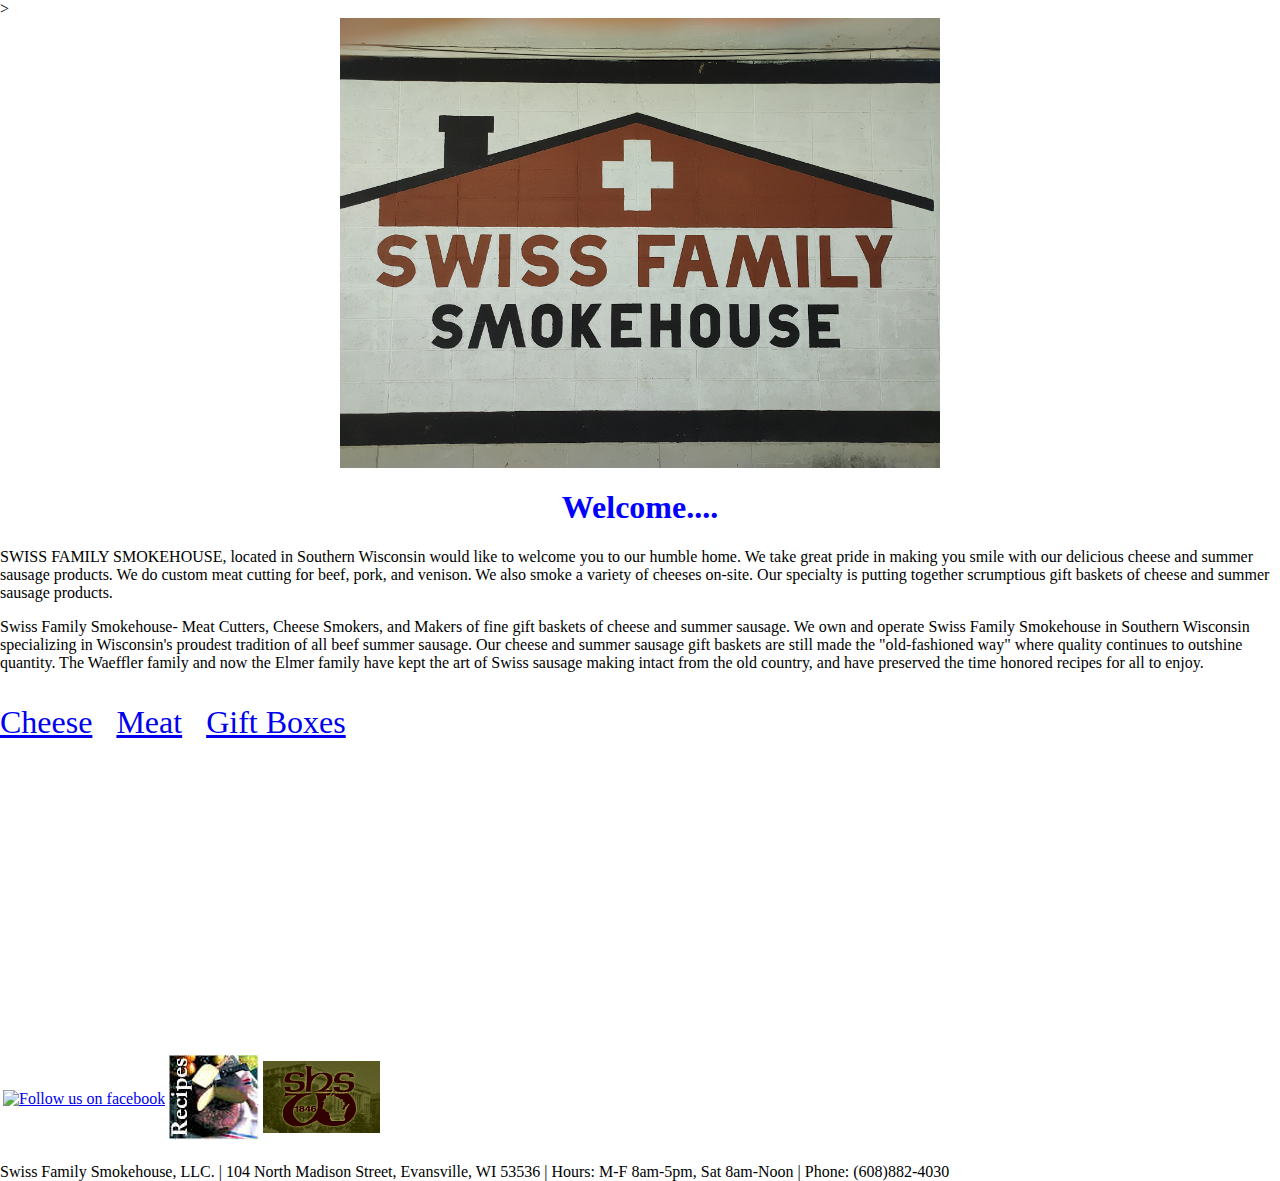
==== index.html @ 472a4b1b "Add content" ====
<!DOCTYPE html>
<html>
<head>
<style>
h1 {text-align: center;}
html, body {
    height: 100%;
    margin: 0;
    padding: 0;
}

img.header {
    padding: 0;
    display: block;
    margin: 0 auto;
    max-height: 50%;
    max-width: 50%;
}
</style>
</head>
<body style="background-color:White;" itemscope "" itemtype="https://schema.org/WebPage">>
<img class="header" src="wall.jpg" />
<h1 style="color:Blue;">Welcome....</h1>
<p>SWISS FAMILY SMOKEHOUSE, located in Southern Wisconsin would like to welcome you to our humble home.  We take great pride in making you smile with our delicious cheese and summer sausage products.
We do custom meat cutting for beef, pork, and venison. We also smoke a variety of cheeses on-site. Our specialty is putting together scrumptious gift baskets of cheese and summer sausage products.
</p>
<p>
Swiss Family Smokehouse- Meat Cutters, Cheese Smokers, and Makers of fine gift baskets of cheese and summer sausage. We own and operate Swiss Family Smokehouse in Southern Wisconsin specializing in Wisconsin's proudest tradition of all beef summer sausage.  Our cheese and summer sausage gift baskets are still made the "old-fashioned way" where quality continues to outshine quantity.  The Waeffler family and now the Elmer family have kept the art of Swiss sausage making intact from the old country, and have preserved the time honored recipes for all to enjoy.</p>
</p>

<p style="font-size:32px;"><a href="cheese.html">Cheese</a>&nbsp&nbsp
<a href="meat.html">Meat</a>&nbsp&nbsp
<a href="giftboxes.html">Gift Boxes</a>
</p>

<iframe src="https://www.google.com/maps/embed?pb=!1m18!1m12!1m3!1d23426.338099615565!2d-89.31853136813358!3d42.782170971156766!2m3!1f0!2f0!3f0!3m2!1i1024!2i768!4f13.1!3m3!1m2!1s0x880631349f6460bb%3A0xc76c44b8bb6e19b!2sSwiss%20Family%20Smokehouse!5e0!3m2!1sen!2sus!4v1703869531454!5m2!1sen!2sus" width="400" height="275" style="border:10px;" allowfullscreen="" loading="lazy" referrerpolicy="no-referrer-when-downgrade"></iframe>

<br />
<table>
<tr>
<td>
<a target="_blank" title="Follow us on facebook" href="https://www.facebook.com/SwissFamilySmokeHouseLLC"><img alt="Follow us on facebook" src="https://marketing.create-cdn.net/assets/facebook40x40.png" border=0></a>
</td>
<td>
<a href="recipes.html"><img src="recipes.jpg" alt="Recipes" /></a>
</td>
<td>
<a href="http://www.shsw.wisc.edu/"><img src="shsw.gif" alt="shsw" /></a>
</td>
</tr>
</table>
<p>Swiss Family Smokehouse, LLC. | 104 North Madison Street, Evansville, WI 53536 | Hours: M-F 8am-5pm, Sat 8am-Noon | Phone: (608)882-4030</p>
</body>
</html>
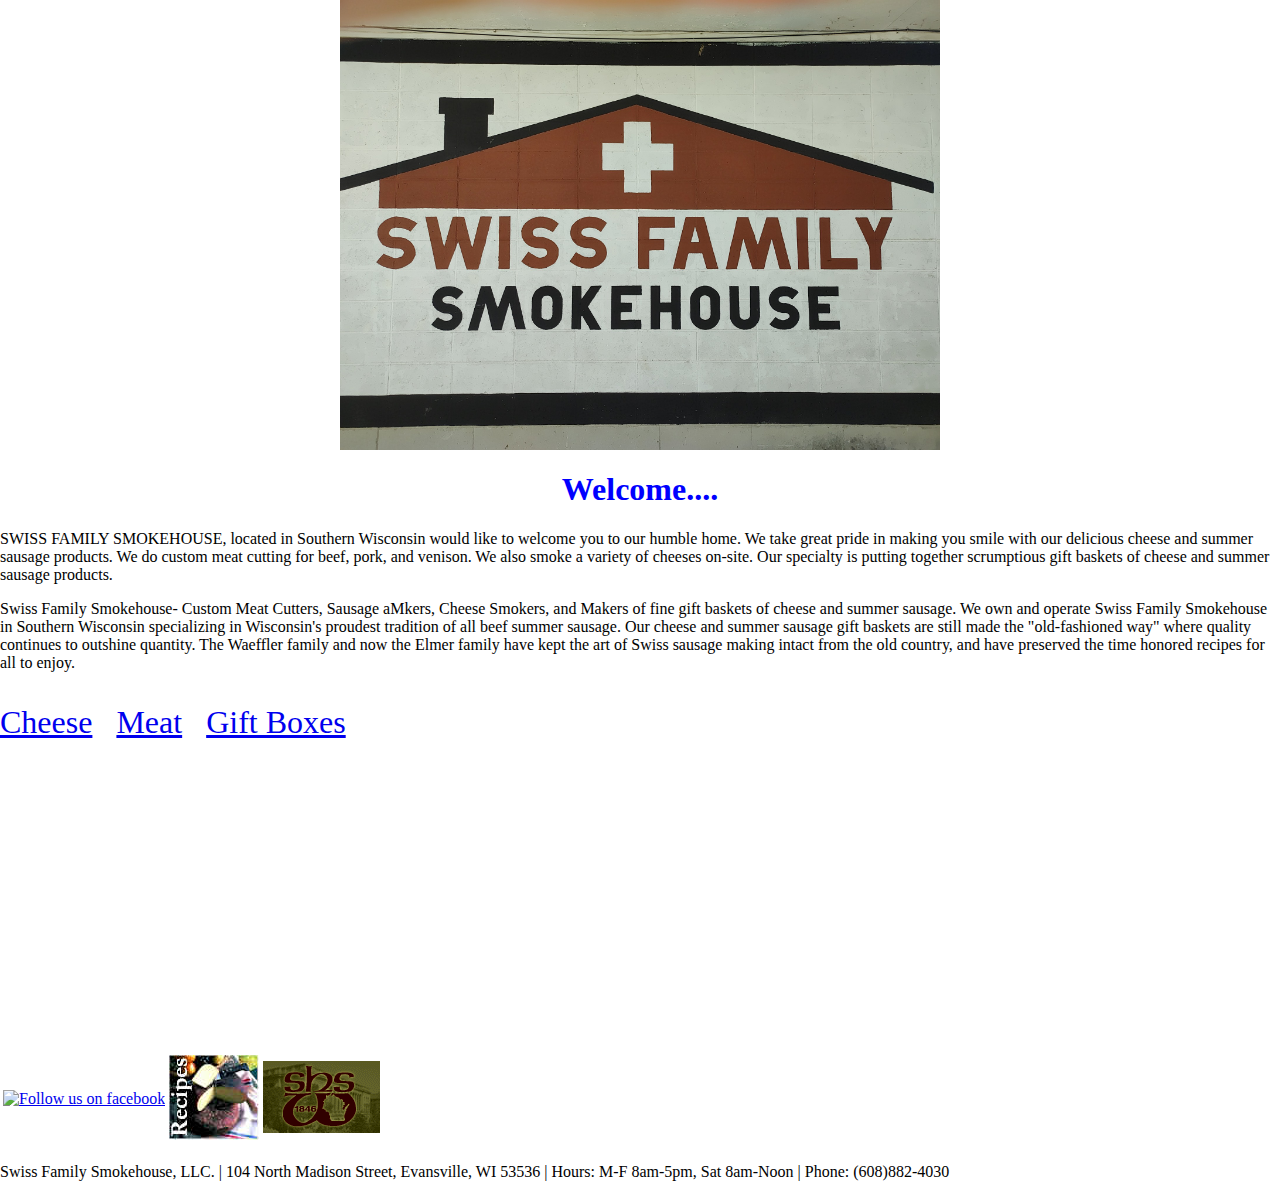
==== commit 1e630c1d: "tweak content" ====
--- a/index.html
+++ b/index.html
@@ -18,14 +18,14 @@
 }
 </style>
 </head>
-<body style="background-color:White;" itemscope "" itemtype="https://schema.org/WebPage">>
+<body style="background-color:White;" itemscope "" itemtype="https://schema.org/WebPage">
 <img class="header" src="wall.jpg" />
 <h1 style="color:Blue;">Welcome....</h1>
 <p>SWISS FAMILY SMOKEHOUSE, located in Southern Wisconsin would like to welcome you to our humble home.  We take great pride in making you smile with our delicious cheese and summer sausage products.
 We do custom meat cutting for beef, pork, and venison. We also smoke a variety of cheeses on-site. Our specialty is putting together scrumptious gift baskets of cheese and summer sausage products.
 </p>
 <p>
-Swiss Family Smokehouse- Meat Cutters, Cheese Smokers, and Makers of fine gift baskets of cheese and summer sausage. We own and operate Swiss Family Smokehouse in Southern Wisconsin specializing in Wisconsin's proudest tradition of all beef summer sausage.  Our cheese and summer sausage gift baskets are still made the "old-fashioned way" where quality continues to outshine quantity.  The Waeffler family and now the Elmer family have kept the art of Swiss sausage making intact from the old country, and have preserved the time honored recipes for all to enjoy.</p>
+Swiss Family Smokehouse- Custom Meat Cutters, Sausage aMkers, Cheese Smokers, and Makers of fine gift baskets of cheese and summer sausage. We own and operate Swiss Family Smokehouse in Southern Wisconsin specializing in Wisconsin's proudest tradition of all beef summer sausage.  Our cheese and summer sausage gift baskets are still made the "old-fashioned way" where quality continues to outshine quantity.  The Waeffler family and now the Elmer family have kept the art of Swiss sausage making intact from the old country, and have preserved the time honored recipes for all to enjoy.</p>
 </p>
 
 <p style="font-size:32px;"><a href="cheese.html">Cheese</a>&nbsp&nbsp
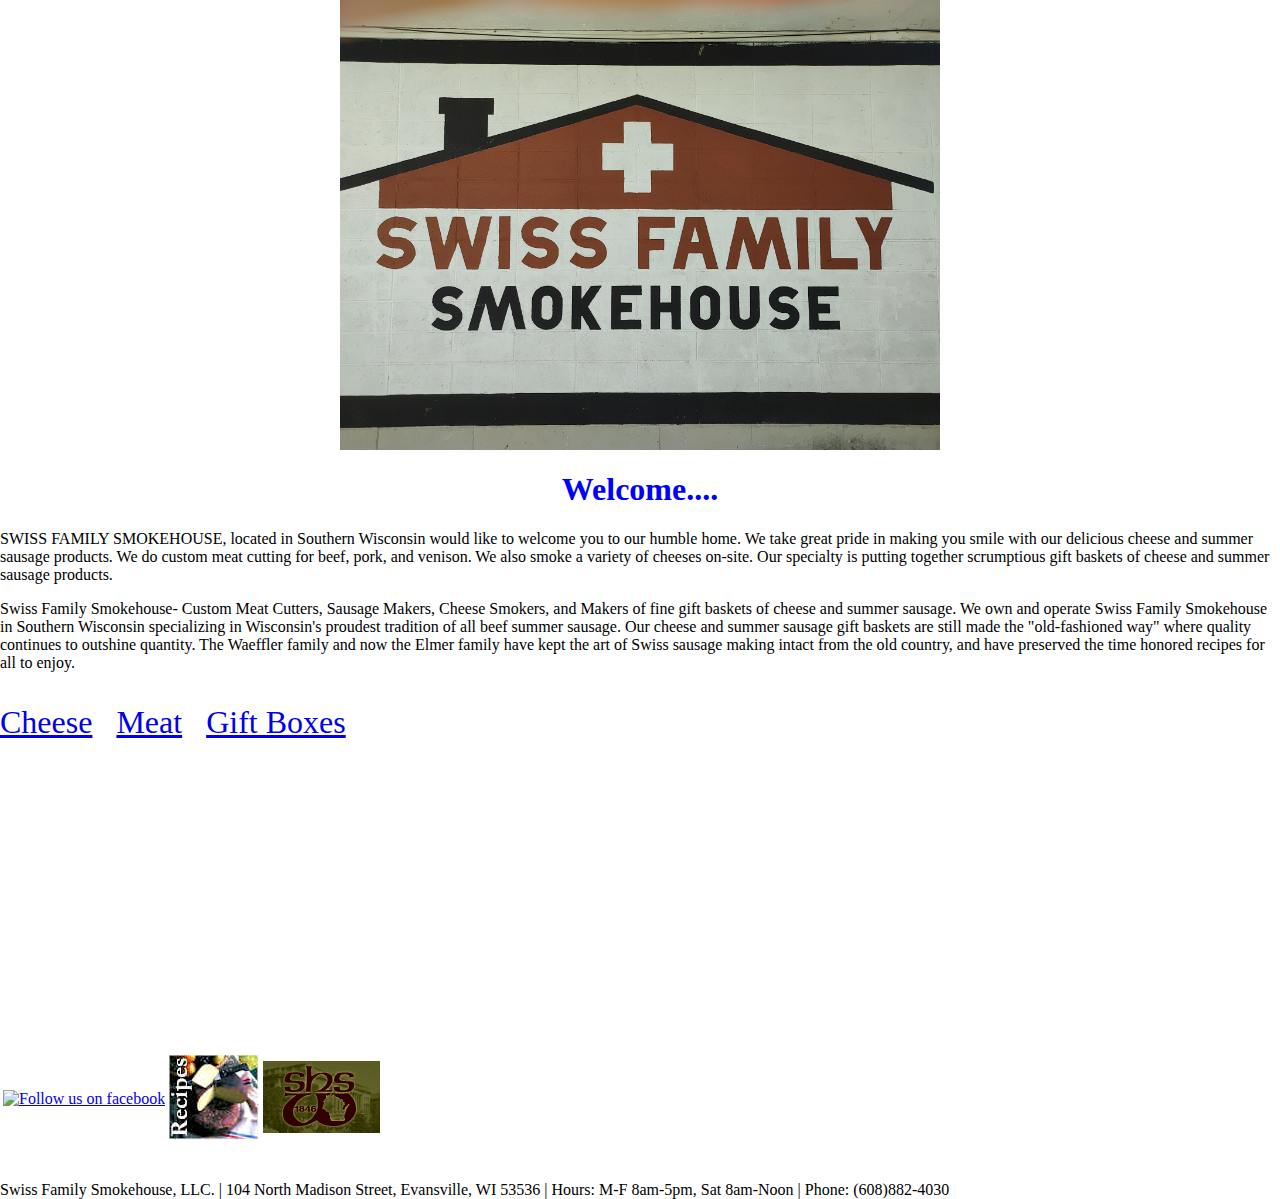
==== commit cec6478e: "Tweak footer, fix typo" ====
--- a/index.html
+++ b/index.html
@@ -25,7 +25,7 @@
 We do custom meat cutting for beef, pork, and venison. We also smoke a variety of cheeses on-site. Our specialty is putting together scrumptious gift baskets of cheese and summer sausage products.
 </p>
 <p>
-Swiss Family Smokehouse- Custom Meat Cutters, Sausage aMkers, Cheese Smokers, and Makers of fine gift baskets of cheese and summer sausage. We own and operate Swiss Family Smokehouse in Southern Wisconsin specializing in Wisconsin's proudest tradition of all beef summer sausage.  Our cheese and summer sausage gift baskets are still made the "old-fashioned way" where quality continues to outshine quantity.  The Waeffler family and now the Elmer family have kept the art of Swiss sausage making intact from the old country, and have preserved the time honored recipes for all to enjoy.</p>
+Swiss Family Smokehouse- Custom Meat Cutters, Sausage Makers, Cheese Smokers, and Makers of fine gift baskets of cheese and summer sausage. We own and operate Swiss Family Smokehouse in Southern Wisconsin specializing in Wisconsin's proudest tradition of all beef summer sausage.  Our cheese and summer sausage gift baskets are still made the "old-fashioned way" where quality continues to outshine quantity.  The Waeffler family and now the Elmer family have kept the art of Swiss sausage making intact from the old country, and have preserved the time honored recipes for all to enjoy.</p>
 </p>
 
 <p style="font-size:32px;"><a href="cheese.html">Cheese</a>&nbsp&nbsp
@@ -49,6 +49,6 @@
 </td>
 </tr>
 </table>
-<p>Swiss Family Smokehouse, LLC. | 104 North Madison Street, Evansville, WI 53536 | Hours: M-F 8am-5pm, Sat 8am-Noon | Phone: (608)882-4030</p>
+&nbsp<p>Swiss Family Smokehouse, LLC. | 104 North Madison Street, Evansville, WI 53536 | Hours: M-F 8am-5pm, Sat 8am-Noon | Phone: (608)882-4030</p>
 </body>
 </html>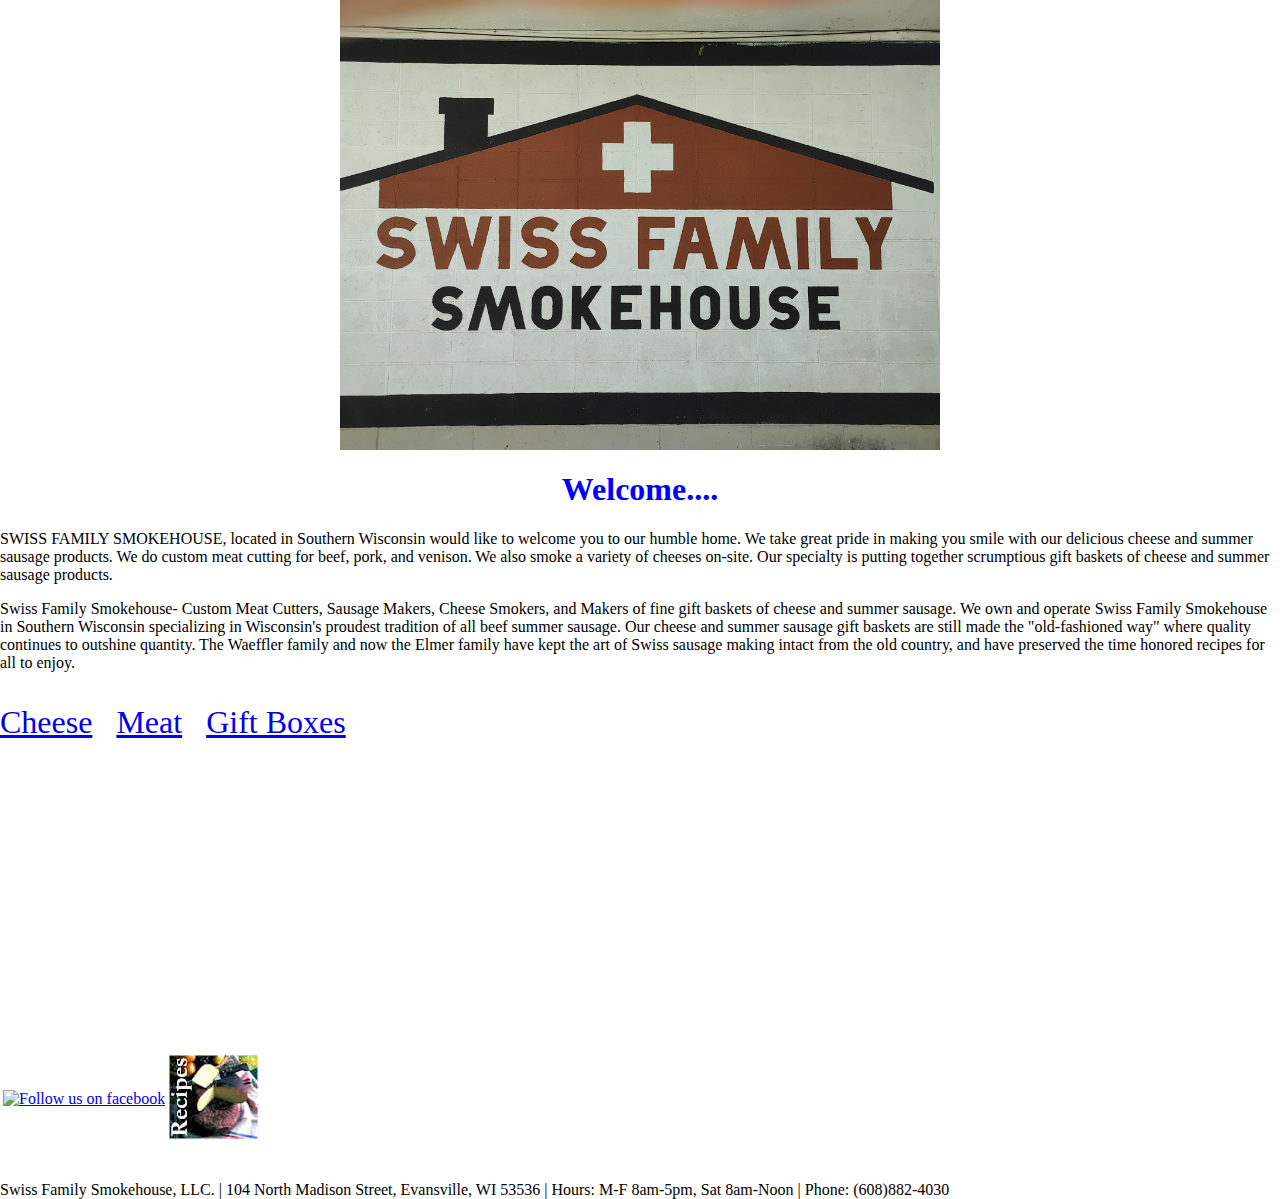
==== commit e481599f: "Tweak images" ====
--- a/index.html
+++ b/index.html
@@ -17,9 +17,14 @@
     max-width: 50%;
 }
 </style>
+<link rel="apple-touch-icon" sizes="180x180" href="/apple-touch-icon.png">
+<link rel="icon" type="image/png" sizes="32x32" href="/favicon-32x32.png">
+<link rel="icon" type="image/png" sizes="16x16" href="/favicon-16x16.png">
+<link rel="manifest" href="/site.webmanifest">
+<title>Swiss Family Smokehouse</title>
 </head>
 <body style="background-color:White;" itemscope "" itemtype="https://schema.org/WebPage">
-<img class="header" src="wall.jpg" />
+<img class="header" src="images/wall.jpg" />
 <h1 style="color:Blue;">Welcome....</h1>
 <p>SWISS FAMILY SMOKEHOUSE, located in Southern Wisconsin would like to welcome you to our humble home.  We take great pride in making you smile with our delicious cheese and summer sausage products.
 We do custom meat cutting for beef, pork, and venison. We also smoke a variety of cheeses on-site. Our specialty is putting together scrumptious gift baskets of cheese and summer sausage products.
@@ -42,10 +47,7 @@
 <a target="_blank" title="Follow us on facebook" href="https://www.facebook.com/SwissFamilySmokeHouseLLC"><img alt="Follow us on facebook" src="https://marketing.create-cdn.net/assets/facebook40x40.png" border=0></a>
 </td>
 <td>
-<a href="recipes.html"><img src="recipes.jpg" alt="Recipes" /></a>
-</td>
-<td>
-<a href="http://www.shsw.wisc.edu/"><img src="shsw.gif" alt="shsw" /></a>
+<a href="recipes.html"><img src="images/recipes.jpg" alt="Recipes" /></a>
 </td>
 </tr>
 </table>
